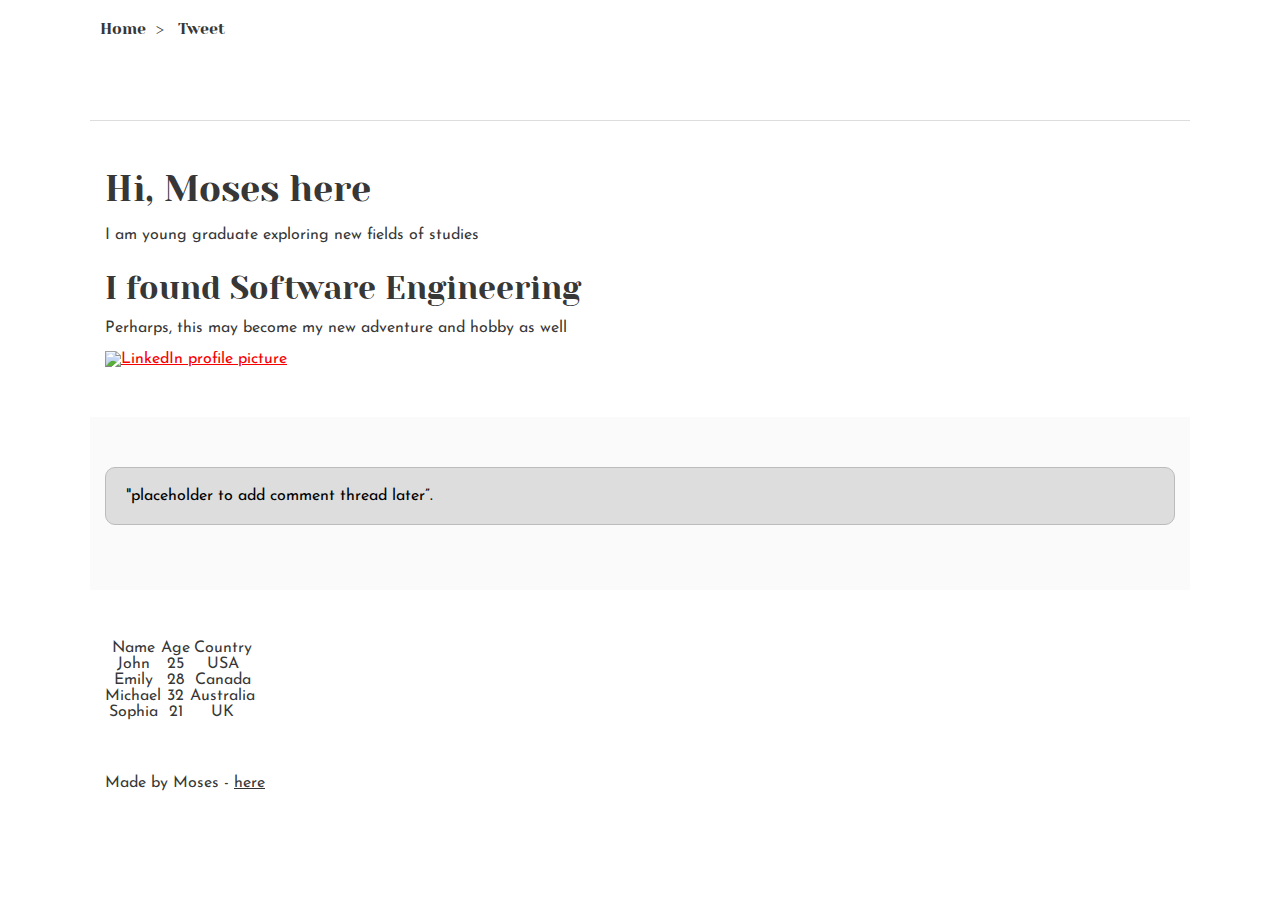
==== CSS, basic/index.html @ 1de304da "Early style" ====
<!DOCTYPE html>
<html>
    <head>
        <meta charset="UTF-8">
        <meta name="viewport" content="width=device-width, initial-scale=1.0">
        <title>HTML, basic</title>
        <link href="base.css" rel="stylesheet">
        <link href="style.css" rel="stylesheet">
    </head>    
        <body>
            <header>
                <ul>
                    <li><a href="_index.html">Home</a>></li>
                    <li><a href="_tweet.html">Tweet</a></li>
                </ul>
            </header>
            <main>
                <article>
                    <h1>Hi, Moses here</h1>
                    <p>I am young graduate exploring new fields of studies</p>
                    <h2>I found Software Engineering</h2>
                    <p>Perharps, this may become my new adventure and hobby as well</p>
                    <a target="_blank" href="https://www.linkedin.com/feed/"><img src="https://media.licdn.com/dms/image/C5603AQG8KzmYHzJUlQ/profile-displayphoto-shrink_800_800/0/1648830497952?e=1694044800&v=beta&t=_UCNPX5u6wLSIWv4oCeu1gzX7Bf8ReLOBUgEHBYRL9I" alt="LinkedIn profile picture"></a>
                </article>
                <aside>
                    <p>"placeholder to add comment thread later”.</p>
                </aside>
                <article>
                    <table>
                        <thead>
                            <tr>
                                <th>Name</th>
                                <th>Age</th>
                                <th>Country</th>
                            </tr>
                        </thead>
                        <tbody>
                            <tr>
                                <th>John</th>
                                <th>25</th>
                                <th>USA</th>
                            </tr>
                            <tr>
                                <th>Emily</th>
                                <th>28</th>
                                <th>Canada</th>
                            </tr>
                            <tr>
                                <th>Michael</th>
                                <th>32</th>
                                <th>Australia</th>
                            </tr>
                            <tr>
                                <th>Sophia</th>
                                <th>21</th>
                                <th>UK</th>
                            </tr>
                        </tbody>
                    </table>
                </article>
            </main>
            <footer>
                <p>Made by Moses - <a href="https://www.linkedin.com/in/moses-alex-essel-1b82ba1aa?lipi=urn%3Ali%3Apage%3Ad_flagship3_profile_view_base_contact_details%3B%2B7%2FEOxQGQDmRhpDUIkfKkg%3D%3D" target="_blank">here</a></p>
            </footer>
        </body>
    </head>
</html>
---- CSS, basic/base.css ----
/* Importing webfonts */
/* (If you're learning css, you should disregard that) */
@import url(https://fonts.googleapis.com/css?family=Yeseva+One);
@import url(https://fonts.googleapis.com/css?family=Josefin+Sans:400,700,700italic,400italic);


/* CSS resert rules */

html, body {
    height: 100%;
    min-height: 100%;
}
html,body,div,span, applet, object, iframe,
h1, h2, h3, h4, h5, h6, p, blockquote, pre,
a, abbr, acronym, address, big, cite, code,
del, dfn, img, ins, kbd, q, s, samp,
small, strike, sub, sup, tt, var,
b, u, i, center,
dl, dt, dd,
fieldset, form, label, legend,
table, caption, tbody, tfoot, thead, tr, th, td,
article, aside, canvas, details, embed, 
figure, figcaption, footer, header, hgroup, 
menu, nav, output, ruby, section, summary,
time, mark, audio, video {
    margin: 0;
	padding: 0;
	border: 0;
	font-size: 100%;
	font: inherit;
	vertical-align: baseline;
}
/* HTML5 display-role reset for older browsers */
article, aside, details, figcaption, figure, 
footer, header, hgroup, menu, nav, section {
	display: block;
}
body {
	line-height: 1;
}
blockquote, q {
	quotes: none;
}
blockquote:before, blockquote:after,
q:before, q:after {
	content: '';
	content: none;
}
table {
	border-collapse: collapse;
	border-spacing: 0;
}


/* Fonts and colors */

body {
	font-family: 'Josefin Sans', serif;
	color: rgba(0, 0, 0, 0.8);
}
h1, h2, h3, h4, h5, h6, header {
	font-family: 'Yeseva One', sans-serif;
}
article {
}
header {
	border-bottom: 1px solid rgb(221,221,221);
	transition: border-bottom-color 1s ease;
}
header a {
	color: rgba(0, 0, 0, 0.8);
}
aside {
	background: #FAFAFA;
}
aside p {
	border: 1px solid #bbb;
	background: #ddd;
	color: black;
}
footer a {
	color: rgba(0, 0, 0, 0.8);
}
a {
	color: #F80002;
}


/* Positioning and margins */

@media (min-width: 1100px) {
	body {
		width: 1100px;
		margin: 0 auto;
	}
}

article {
	padding: 50px 15px;
}
article > *:first-child {
	margin-top: 0;
}
aside {
	padding: 50px 15px;
}
header .right {
	float: right;
	margin: 0 10px 15px;
}


/* Header */
header {
	padding: 20px 0;
	height: 80px;
}
header ul {
	list-style: none;
	margin: 0;
	padding: 0;
}
header li {
	display: inline;
	vertical-align:middle;
}
header li:first-child {
	margin: 0;
}
header li a {
	margin: 0 10px;
}
header li.logo {
	font-size: 36px;
}
header a {
	text-decoration: none;
}


/* Aside */

aside p {
	border-radius: 10px;
	padding: 20px 20px;
}


/* Footer */

footer {
	padding: 5px 15px;
	height: 80px;
}


/* Text styles and margins */

p {
	margin-bottom: 15px;
}
h1 {
	font-size: 36px;
	margin: 40px 0 20px;
}
h2 {
	font-size: 32px;
	margin: 30px 0 15px;
}
h3 {
	font-size: 28px;
	margin: 25px 0 10px;
}
h4 {
	font-size: 20px;
	font-weight: bold;
	margin: 20px 0 10px;
}
h5 {
	font-size: 18px;
	font-weight: bold;
	margin: 15px 0 10px;
}
h6 {
	font-weight: bold;
	margin: 5px 0;
}

@media (max-width: 800px) {
  body.works_on_smartphone {
  	display: block;
  }
  body.works_on_smartphone main {
  	display: block;
  }
  header .right {
  	float: none;
  }
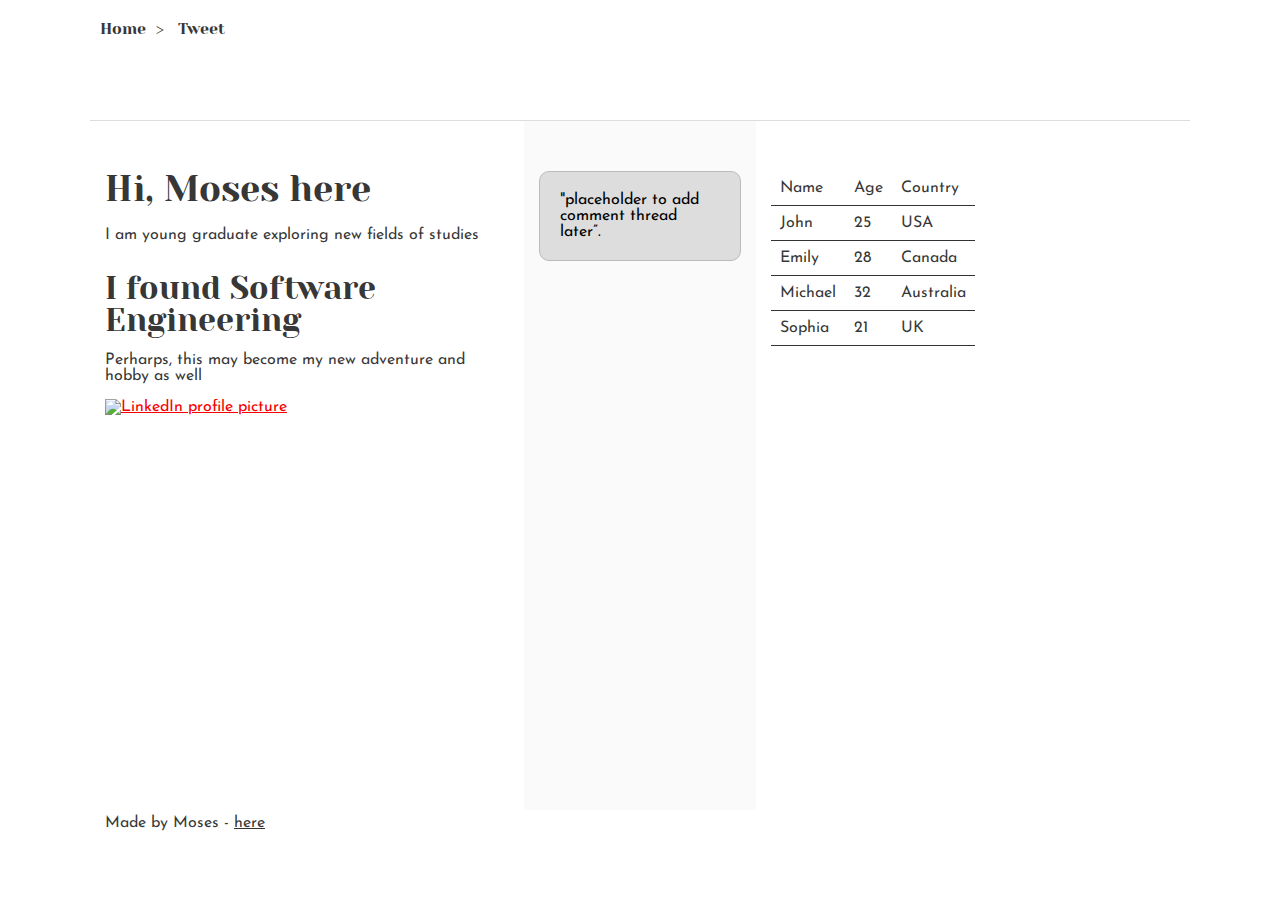
==== commit b49fbfa4: "Styles" ====
--- a/CSS, basic/index.html
+++ b/CSS, basic/index.html
@@ -5,7 +5,7 @@
         <meta name="viewport" content="width=device-width, initial-scale=1.0">
         <title>HTML, basic</title>
         <link href="base.css" rel="stylesheet">
-        <link href="style.css" rel="stylesheet">
+        <link href="styles.css" rel="stylesheet">
     </head>    
         <body>
             <header>
--- a/CSS, basic/styles.css
+++ b/CSS, basic/styles.css
@@ -0,0 +1,41 @@
+/* Flexbox */
+body, main {
+    display: flex;
+}
+
+/* Body Style */
+body {
+    flex-direction: column;
+}
+
+/* Main COntent Style */
+main {
+    flex-direction: row;
+    flex: auto;
+}
+
+/* Article Style */
+article {
+    flex: 2;
+}
+
+/* Aside Style */
+aside {
+    flex: 1;
+}
+
+/* Article and Aside Style */
+article, aside {
+    overflow-y: auto;
+}
+
+/* Table Style */
+table{
+    border-collapse: collapse;
+}
+
+th, td {
+    padding: 9px;
+    text-align: left;
+    border-bottom: 1px solid;
+}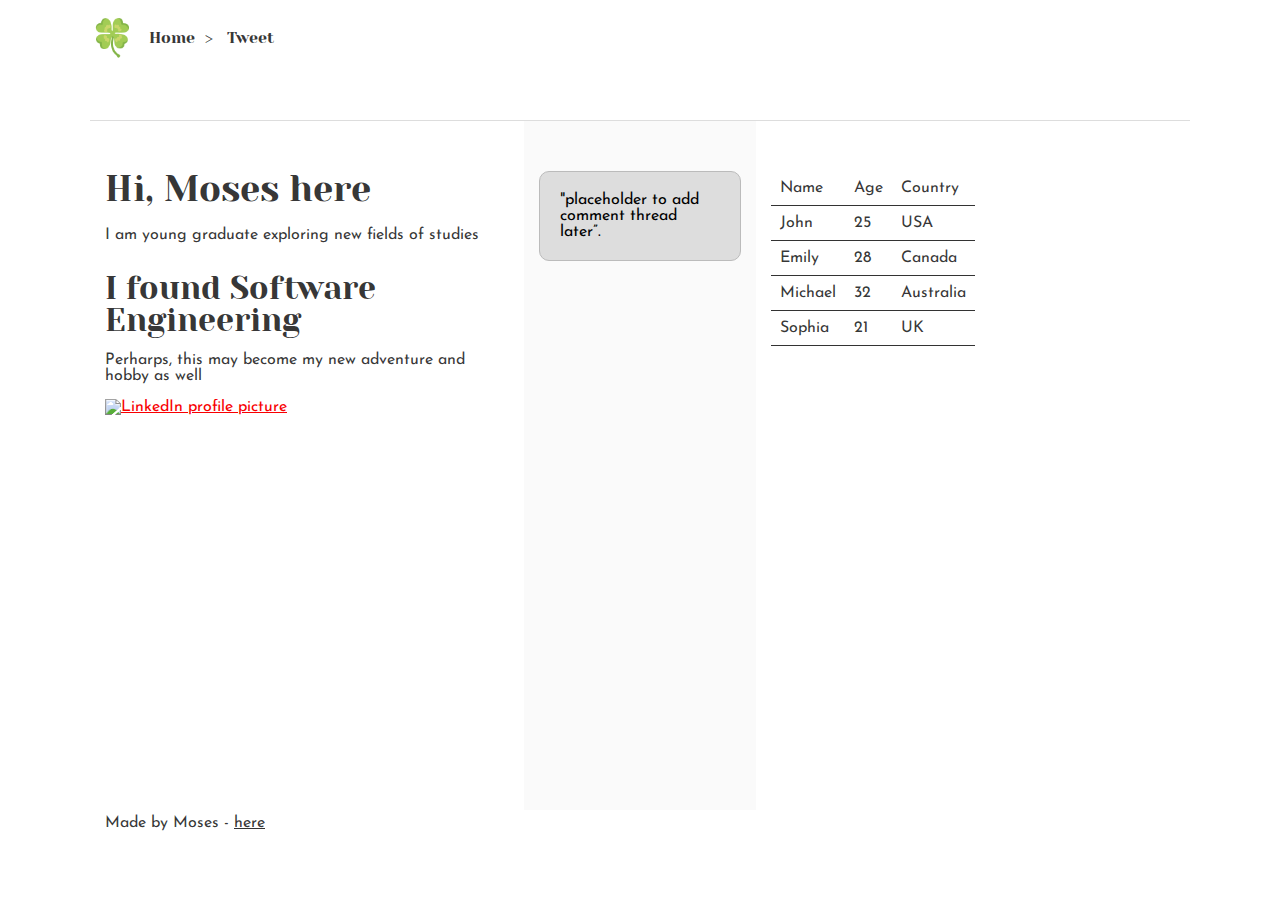
==== commit df7e4a7a: "more styling" ====
--- a/CSS, basic/index.html
+++ b/CSS, basic/index.html
@@ -7,9 +7,10 @@
         <link href="base.css" rel="stylesheet">
         <link href="styles.css" rel="stylesheet">
     </head>    
-        <body>
+        <body class= "works_on_smartphone">
             <header>
                 <ul>
+                    <li class="logo">&#127808;</li>
                     <li><a href="_index.html">Home</a>></li>
                     <li><a href="_tweet.html">Tweet</a></li>
                 </ul>
